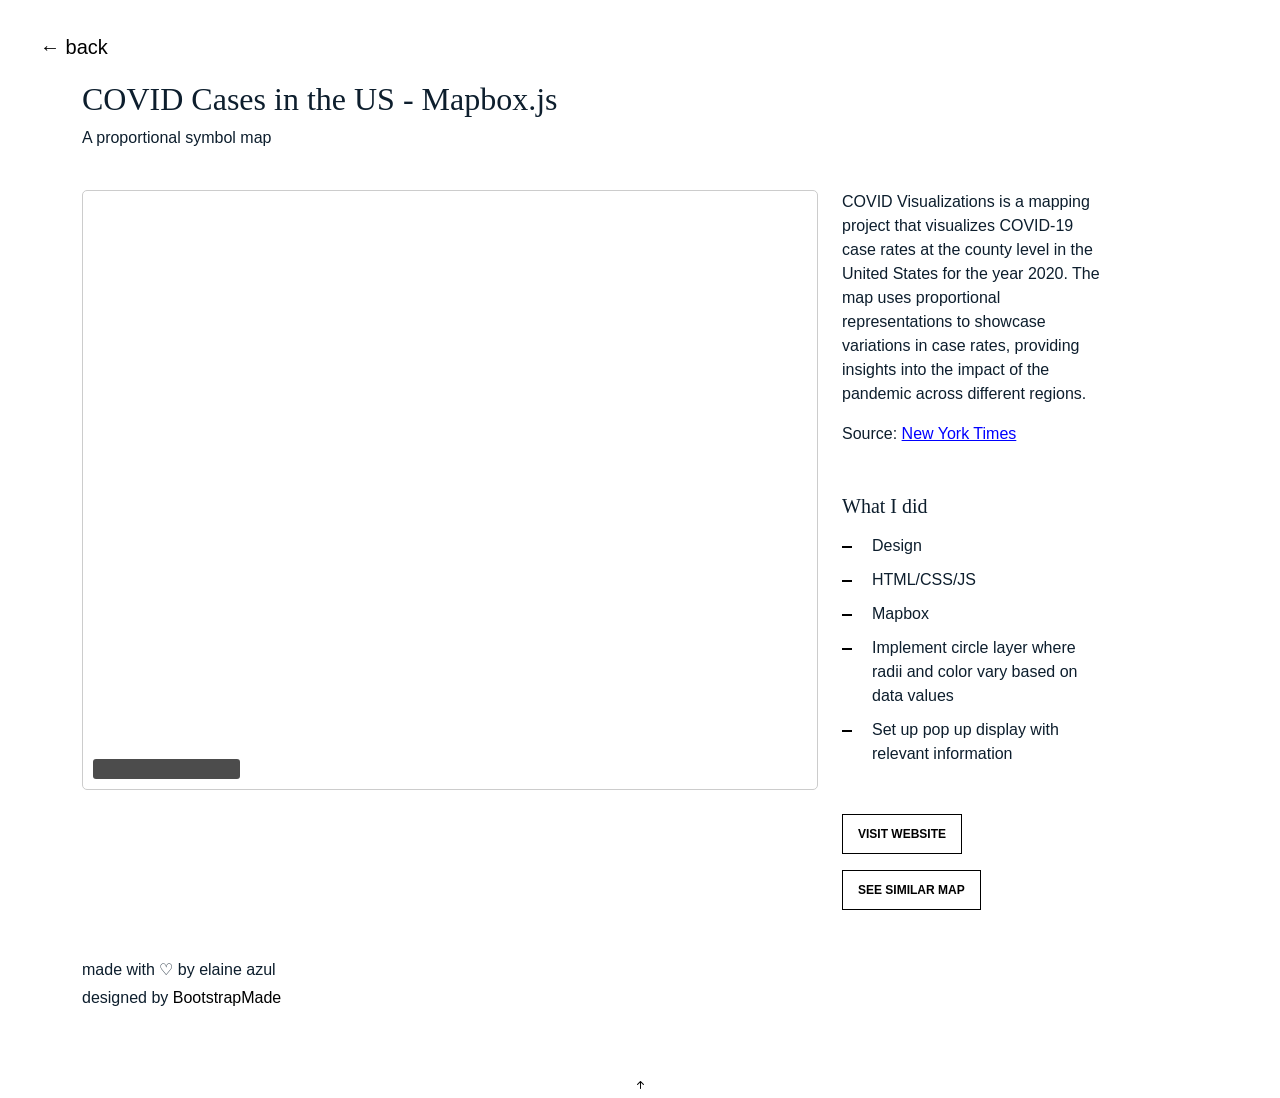
==== covid.html @ 41d7e061 "git commit -a -m "update"" ====
<!DOCTYPE html>
<html lang="en">

<head>
  <meta charset="utf-8">
  <meta content="width=device-width, initial-scale=1.0" name="viewport">

  <title>covid - mapbox.js</title>
  <meta content="" name="description">
  <meta content="" name="keywords">

  <!-- Mapbox stuff -->
  <meta name="viewport" content="initial-scale=1,maximum-scale=1,user-scalable=no">
    <link href="https://fonts.googleapis.com/css2?family=Open+Sans&display=swap" rel="stylesheet">
    <link href="https://api.mapbox.com/mapbox-gl-js/v2.8.1/mapbox-gl.css" rel="stylesheet">
    <script src="https://api.mapbox.com/mapbox-gl-js/v2.8.1/mapbox-gl.js"></script>

  <!-- Favicons -->
  <link href="assets/img/favicon.png" rel="icon">
  <link href="assets/img/apple-touch-icon.png" rel="apple-touch-icon">

  <!-- Google Fonts -->
  <link href="https://fonts.googleapis.com/css?family=https://fonts.googleapis.com/css?family=Inconsolata:400,500,600,700|Raleway:400,400i,500,500i,600,600i,700,700i" rel="stylesheet">

  <!-- Vendor CSS Files -->
  <link href="assets/vendor/aos/aos.css" rel="stylesheet">
  <link href="assets/vendor/bootstrap/css/bootstrap.min.css" rel="stylesheet">
  <link href="assets/vendor/bootstrap-icons/bootstrap-icons.css" rel="stylesheet">
  <link href="assets/vendor/swiper/swiper-bundle.min.css" rel="stylesheet">

  <!-- Template Main CSS File -->
  <link href="assets/css/style.css" rel="stylesheet">

  <!-- Mapbox CSS -->
  <style>
    /* CSS styles for the Mapbox map */
    #map {
      width: 100%;
      height: 100%;
    }

    #legend {
      position: absolute;
      bottom: 10px; /* Adjust top position as needed */
      left: 10px; /* Adjust left position as needed */
      width: 20%;
      max-width: 150px; /* Adjust width as needed */
      background-color: rgba(0, 0, 0, 0.7);
      border-radius: 3px;
      padding: 10px;
      text-align: center;
      font-family: Arial, Helvetica, sans-serif;
      font-size: 10px;
      z-index: 1; /* Ensure legend appears above the map */
    }

    .break {
        position: relative;
        margin: 0px;
        padding: 0px;
    }

    .dot {
        display: inline-block;
        margin-top: 5px;
        border-radius: 50%;
        opacity: 0.6;
        margin-right: 5px;
    }

    .dot-label {
      vertical-align: middle;
    }

    a {
        color: black
    }

    #title {
        position: absolute;
        top: 0;
        left: 0;
        margin-top: 20px;
        margin-left: 20px;
        font-family: 'Open Sans', sans-serif;
        font-size: 25pt;
        color: white
    }

    #subtitle {
        position: absolute;
        top: 0;
        left: 0;
        margin-top: 70px;
        margin-left: 190px;
        font-family: 'Open Sans', sans-serif;
        font-size: 15pt;
        color: white
    }
    
</style>

  <!-- =======================================================
  * Template Name: MyPortfolio
  * Template URL: https://bootstrapmade.com/myportfolio-bootstrap-portfolio-website-template/
  * Updated: Mar 17 2024 with Bootstrap v5.3.3
  * Author: BootstrapMade.com
  * License: https://bootstrapmade.com/license/
  ======================================================== -->
</head>

<body>

  <!-- ======= Navbar ======= -->
  <div class="back-button">
    <a href="index.html">&#x2190; back</a>
  </div>


  <main id="main">

    <section class="section">
      <div class="container">
        <div class="row mb-4 align-items-center">
          <div class="col-md-6" data-aos="fade-up">
            <h2>COVID Cases in the US - Mapbox.js</h2>
            <p>A proportional symbol map</p>
          </div>
        </div>
      </div>

      <div class="site-section pb-0">
        <div class="container">
          <div class="row align-items-stretch">
            <div class="col-md-8" data-aos="fade-up">
              <div class="map-container">
                <!-- Mapbox -->
                <div id="map"></div>
                <div id="legend"></div>
                <script>
                  mapboxgl.accessToken =
                      'pk.eyJ1IjoiamFrb2J6aGFvIiwiYSI6ImNpcms2YWsyMzAwMmtmbG5icTFxZ3ZkdncifQ.P9MBej1xacybKcDN_jehvw';
                  let map = new mapboxgl.Map({
                      container: 'map', // container ID
                      style: 'mapbox://styles/mapbox/dark-v10',
                      zoom: 3.5, // starting zoom
                      minZoom: 2, // minimum zoom level of the map
                      center: [-98, 39] // starting center
                  });
                  const grades = [100, 5000, 15000, 20000, 30000, 50000];
                  const colors = [
                      'rgb(255, 255, 204)', // Light yellow
                      'rgb(255, 255, 102)', // Yellow
                      'rgb(255, 204, 51)', // Yellow-orange
                      'rgb(255, 153, 51)', // Orange
                      'rgb(255, 102, 0)', // Orange-red
                      'rgb(255, 51, 51)' // Red
                  ];
                  const radii = [1, 2, 6, 8, 12, 20];
              
                  // Set Albers projection
                  map.setProjection({
                      name: 'albers',
                      center: [-98, 39], // Center coordinates for your desired view
                      parallels: [29.5, 45] // Specify the parallels
                  });
              
                  //load data to the map as new layers.
                  //map.on('load', function loadingData() {
                  map.on('load', () => { //simplifying the function statement: arrow with brackets to define a function
                      // when loading a geojson, there are two steps
                      // add a source of the data and then add the layer out of the source
                      map.addSource('count', {
                          type: 'geojson',
                          data: 'assets/covidCounts.json'
                      });
                      map.addLayer({
                          'id': 'count-point',
                          'type': 'circle',
                          'source': 'count',
                          'paint': {
                              // increase the radii of the circle as the zoom level and dbh value increases
                              'circle-radius': {
                                  'property': 'cases',
                                  'stops': [
                                      [grades[0], radii[0]],
                                      [grades[1], radii[1]],
                                      [grades[2], radii[2]],
                                      [grades[3], radii[3]],
                                      [grades[4], radii[4]],
                                      [grades[5], radii[5]],
                                  ]
                              },
                              'circle-color': {
                                  'property': 'cases',
                                  'stops': [
                                      [grades[0], colors[0]],
                                      [grades[1], colors[1]],
                                      [grades[2], colors[2]],
                                      [grades[3], colors[3]],
                                      [grades[4], colors[4]],
                                      [grades[5], colors[5]]
                                  ]
                              },
                              'circle-stroke-color': 'white',
                              'circle-stroke-width': 0.3,
                              'circle-opacity': 0.6
                          }
                      });
                      // click on tree to view counts in a popup
                      map.on('click', 'count-point', (event) => {
                        const county = event.features[0].properties.county;
                        const cases = event.features[0].properties.cases;
                        new mapboxgl.Popup()
                            .setLngLat(event.features[0].geometry.coordinates)
                            .setHTML(`<strong>${county} County</strong><br>Cases: ${cases}`)
                            .addTo(map);
                    });
                  });
                  // create legend
                  const legend = document.getElementById('legend');
                  //set up legend grades and labels
                  var labels = ['<strong><span style="color: white;">Cases</span></strong>'],
                      vbreak;
                  //iterate through grades and create a scaled circle and label for each
                  for (var i = 0; i < grades.length; i++) {
                      vbreak = grades[i];
                      // you need to manually adjust the radius of each dot on the legend 
                      // in order to make sure the legend can be properly referred to the dot on the map.
                      dot_radii = 2 * radii[i];
                      labels.push(
                          '<p class="break"><i class="dot" style="background:' + colors[i] + '; width: ' + dot_radii +
                          'px; height: ' +
                          dot_radii + 'px; "></i> <span class="dot-label" style="top: ' + dot_radii / 2 + 'px; color: white;">' + vbreak +
                          '</span></p>');
                  }
                  legend.innerHTML = labels.join('');
              </script>
              
              </div>
            </div>
            <div class="col-md-3 ml-auto" data-aos="fade-up" data-aos-delay="100">
              <div class="sticky-content">
                <div class="mb-5">
                  <p>COVID Visualizations is a mapping project that visualizes COVID-19 case rates at the county level 
                    in the United States for the year 2020. The map uses proportional representations to showcase variations in case rates,
                     providing insights into the impact of the pandemic across different regions. </p>
                  <p>Source: <a href="https://github.com/nytimes/covid-19-data/blob/43d32dde2f87bd4dafbb7d23f5d9e878124018b8/live/us-counties.csv" target="_blank" style="color: blue; text-decoration: underline;">New York Times</a></p>

                </div>

                <h4 class="h3 mb-3">What I did</h4>
                <ul class="list-unstyled list-line mb-5">
                  <li>Design</li>
                  <li>HTML/CSS/JS</li>
                  <li>Mapbox</li>
                  <li>Implement circle layer where radii and color vary based on data values</li>
                  <li>Set up pop up display with relevant information</li>
                </ul>

                <p><a href="https://eazebra.github.io/COVID-Visualizations/map1/map1.html" class="readmore">visit website</a></p>
                <p><a href="https://eazebra.github.io/COVID-Visualizations/map2/map2.html" class="readmore">see similar map</a></p>
              </div>
            </div>
          </div>
        </div>
    </section>

  </main><!-- End #main -->

  <!-- ======= Footer ======= -->
  <footer class="footer" role="contentinfo">
    <div class="container">
      <div class="row">
        <div class="col-sm-6">
          <p class="mb-1">made with ♡ by elaine azul</p>
          <div class="credits">
            <!--
            All the links in the footer should remain intact.
            You can delete the links only if you purchased the pro version.
            Licensing information: https://bootstrapmade.com/license/
            Purchase the pro version with working PHP/AJAX contact form: https://bootstrapmade.com/buy/?theme=MyPortfolio
          -->
            designed by <a href="https://bootstrapmade.com/">BootstrapMade</a>
          </div>
        </div>
        <div class="col-sm-6 social text-md-end">
        </div>
      </div>
    </div>
  </footer>

  <a href="#" class="back-to-top d-flex align-items-center justify-content-center"><i class="bi bi-arrow-up-short"></i></a>

  <!-- Vendor JS Files -->
  <script src="assets/vendor/aos/aos.js"></script>
  <script src="assets/vendor/bootstrap/js/bootstrap.bundle.min.js"></script>
  <script src="assets/vendor/isotope-layout/isotope.pkgd.min.js"></script>
  <script src="assets/vendor/swiper/swiper-bundle.min.js"></script>
  <script src="assets/vendor/php-email-form/validate.js"></script>

  <!-- Template Main JS File -->
  <script src="assets/js/main.js"></script>

</body>

</html>
---- assets/css/style.css ----
/**
* Template Name: MyPortfolio
* Template URL: https://bootstrapmade.com/myportfolio-bootstrap-portfolio-website-template/
* Updated: Mar 17 2024 with Bootstrap v5.3.3
* Author: BootstrapMade.com
* License: https://bootstrapmade.com/license/
*/

/*--------------------------------------------------------------
# General
--------------------------------------------------------------*/
body {
  font-family: "DM Sans", sans-serif;
  color: #0d1e2d;
}

a {
  color: #777;
  text-decoration: none;
}

a:hover {
  color: #000;
}

h1,
h2,
h3,
h4,
h5,
h6,
.font-heading {
  font-family: "DM Serif Display", serif;
}

.section {
  padding-top: 5rem; 
  padding-bottom: 2rem;
}
.section2 {
  padding-top: 0.1rem; 
  padding-bottom: 7rem;
}
.section3 {
  padding-top: 0.1rem; 
  padding-bottom: 1rem;
}

.filters a {
  text-decoration: none;
  color: #000;
  display: inline-block;
  padding-left: 10px;
  padding-right: 10px;
  position: relative;
}

.filters a:hover,
.filters a:focus,
.filters a:active {
  text-decoration: none;
}

.filters a:hover:before {
  content: "";
  position: absolute;
  left: 10px;
  right: 10px;
  bottom: 0;
  height: 1px;
  background-color: #000;
}

.filters a.active {
  color: #000;
}

.filters a.active:before {
  content: "";
  position: absolute;
  left: 10px;
  right: 10px;
  bottom: 0;
  height: 1px;
  background-color: #000;
}

.item {
  border: none;
  margin-bottom: 30px;
}

.item .item-wrap {
  display: block;
  position: relative;
  overflow: hidden;
}

.item .item-wrap:after {
  z-index: 2;
  position: absolute;
  content: "";
  top: 0;
  left: 0;
  right: 0;
  bottom: 0;
  background: rgba(0, 0, 0, 0.4);
  visibility: hidden;
  opacity: 0;
  transition: 0.3s all ease-in-out;
}

.item .item-wrap img {
  transition: 0.3s transform ease;
  transform: scale(1);
}

.item .item-wrap>.work-info {
  position: absolute;
  top: 50%;
  width: 100%;
  text-align: center;
  z-index: 3;
  transform: translateY(-50%);
  color: #fff;
  opacity: 0;
  visibility: hidden;
  margin-top: 20px;
  transition: 0.3s all ease;
}

.item .item-wrap>.work-info h3 {
  font-size: 20px;
  margin-bottom: 0;
}

.item .item-wrap>.work-info span {
  font-size: 14px;
  text-transform: uppercase;
  letter-spacing: 0.2rem;
}

.item .item-wrap:hover {
  text-decoration: none;
}

.item .item-wrap:hover img {
  transform: scale(1.05);
}

.item .item-wrap:hover:after {
  opacity: 1;
  visibility: visible;
}

.item .item-wrap:hover .work-info {
  margin-top: 0px;
  opacity: 1;
  visibility: visible;
}

.testimonial-wrap {
  padding: 50px 50px 80px 50px;
  background: #eceff2;
}

.testimonial-wrap .testimonial {
  text-align: center;
  max-width: 500px;
  margin: 0 auto;
}

.testimonial-wrap .testimonial img {
  border-radius: 50%;
  width: 120px;
  margin: 0 auto 30px auto;
}

.testimonial-wrap .testimonial blockquote p {
  font-size: 20px;
}

.h3 {
  font-size: 20px;
}

.h4 {
  font-size: 16px;
}

.heading {
  font-size: 28px;
}

.readmore {
  display: inline-block;
  border: 1px solid #000;
  padding: 10px 15px;
  font-size: 12px;
  text-transform: uppercase;
  color: #000;
  transition: 0.2s all ease;
  font-weight: 700;
}

.readmore:active,
.readmore:focus,
.readmore:hover {
  outline: none;
}

.readmore:hover {
  color: #fff;
  text-decoration: none;
  background: #000;
}

.testimonials-slider .swiper-pagination {
  margin-top: -60px;
  position: relative;
}

.testimonials-slider .swiper-pagination .swiper-pagination-bullet {
  width: 12px;
  height: 12px;
  background-color: rgba(13, 30, 45, 0.3);
  opacity: 1;
}

.testimonials-slider .swiper-pagination .swiper-pagination-bullet-active {
  background-color: rgba(13, 30, 45, 0.6);
}

.sticky-content {
  position: sticky;
  position: -webkit-sticky;
  top: 0;
  /* required */
}

.list-line li {
  margin-bottom: 10px;
  position: relative;
  padding-left: 30px;
}

.list-line li:before {
  content: "";
  position: absolute;
  left: 0;
  top: 0.7rem;
  width: 10px;
  height: 2px;
  background: #000;
}

.form-control {
  border-radius: 0;
  background: #f8f9fa;
  border: 1px solid transparent;
  padding-top: 10px !important;
  padding-bottom: 10px !important;
}

.form-control:active,
.form-control:focus {
  background: #eff1f4;
  outline: none;
  box-shadow: none;
  border: 1px solid transparent;
}

.custom-progress {
  height: 7px;
  border-radius: 0;
}

.custom-progress .progress-bar {
  background: #000;
}

/* Services */
.services i {
  font-size: 40px;
}

.services h4 {
  padding-top: 10px;
}

.left-aligned-section {
  margin-left: 0;
  padding-left: 15px; /* or adjust based on your design needs */
}



/* Contact Form */
.php-email-form .error-message {
  display: none;
  color: #fff;
  background: #ed3c0d;
  text-align: left;
  padding: 15px;
  font-weight: 600;
}

.php-email-form .error-message br+br {
  margin-top: 25px;
}

.php-email-form .sent-message {
  display: none;
  color: #fff;
  background: #18d26e;
  text-align: center;
  padding: 15px;
  font-weight: 600;
}

.php-email-form .loading {
  display: none;
  background: #fff;
  text-align: center;
  padding: 15px;
}

.php-email-form .loading:before {
  content: "";
  display: inline-block;
  border-radius: 50%;
  width: 24px;
  height: 24px;
  margin: 0 10px -6px 0;
  border: 3px solid #18d26e;
  border-top-color: #eee;
  animation: animate-loading 1s linear infinite;
}

@keyframes animate-loading {
  0% {
    transform: rotate(0deg);
  }

  100% {
    transform: rotate(360deg);
  }
}

.connect-section {
  text-align: center;
  padding: 40px 0;
}

.icon-container {
  display: flex;
  justify-content: center;
  gap: 20px; /* Adjusts the space between icons */
}

.connect-icon {
  color: #333; /* Icon color */
  font-size: 24px; /* Icon size */
  transition: color 0.3s;
}

.connect-icon:hover {
  color: #007bff; /* Icon hover color */
}

.connect-info i {
  color: #333; /* Icon color */
  font-size: 24px; /* Icon size */
}

.connect-info p {
  display: inline-block;
  margin-left: 10px;
  vertical-align: middle;
}


/*--------------------------------------------------------------
# Header
--------------------------------------------------------------*/
/* Smooth scrolling behavior */
html {
  scroll-behavior: smooth;
}

.navbar {
  display: flex;
  justify-content: center; /* Align items evenly along the main axis */
  position: fixed;
  top: 0;
  width: 100%;
  background-color: #fff; /* Add background color as needed */
  z-index: 1000; /* Set a high z-index to ensure the navbar stays on top */
}

.navbar a {
  text-decoration: none;
  color: #333; /* Adjust link color as needed */
  padding: 10px 20px; /* Adjust padding as needed */
  margin: 0 10px;
}

.back-button {
  position: fixed; /* Fix the button's position */
  top: 20px; /* Adjust the top distance from the top of the viewport */
  left: 20px; /* Adjust the left distance from the left of the viewport */
  padding: 12px 20px; /* Increase padding for larger button */
  font-size: 20px; /* Increase font size for larger button */
  color: #333; /* Example text color */
  border-radius: 5px; /* Example border radius */
  background-color: #ffffff; /* Example background color */
  z-index: 1000; /* Ensure it's above other content */
  text-decoration: none;
  display: inline-block; /* Ensures it behaves as a block element */
  transition: none; /* Remove transition effect */
}

.back-button:hover {
  color: #333; /* Example text color */
  background-color: #ffffff; /* Example background color */
}






/* Burger */
.burger {
  width: 28px;
  height: 32px;
  cursor: pointer;
  position: relative;
}

.burger:before,
.burger span,
.burger:after {
  width: 100%;
  height: 2px;
  display: block;
  background: #000;
  border-radius: 2px;
  position: absolute;
  opacity: 1;
}

.burger:before,
.burger:after {
  transition: top 0.35s cubic-bezier(0.23, 1, 0.32, 1), transform 0.35s cubic-bezier(0.23, 1, 0.32, 1), opacity 0.35s cubic-bezier(0.23, 1, 0.32, 1), background-color 1.15s cubic-bezier(0.86, 0, 0.07, 1);
  -webkit-transition: top 0.35s cubic-bezier(0.23, 1, 0.32, 1), -webkit-transform 0.35s cubic-bezier(0.23, 1, 0.32, 1), opacity 0.35s cubic-bezier(0.23, 1, 0.32, 1), background-color 1.15s cubic-bezier(0.86, 0, 0.07, 1);
  content: "";
}

.burger:before {
  top: 4px;
}

.burger span {
  top: 15px;
}

.burger:after {
  top: 26px;
}

/* Hover */
.burger:hover:before {
  top: 7px;
}

.burger:hover:after {
  top: 23px;
}

/* Click */
.burger.active span {
  opacity: 0;
}

.burger.active:before,
.burger.active:after {
  top: 40%;
}

.burger.active:before {
  transform: rotate(45deg);
}

.burger.active:after {
  transform: rotate(-45deg);
}

.burger:focus {
  outline: none;
}

/*--------------------------------------------------------------
# map
--------------------------------------------------------------*/

.map-container {
  position: relative;
  width: 100%; /* Adjust the width as needed */
  height: 600px; /* Adjust the height as needed */
  border: 1px solid #ccc; /* Add border for the box */
  border-radius: 5px; /* Add border radius for rounded corners */
  margin-bottom: 20px; /* Add margin bottom for space between map and other content */
  overflow: hidden; /* Ensure the legend doesn't overflow the container */
  
}


/*--------------------------------------------------------------
# Footer
--------------------------------------------------------------*/
.footer {
  padding: 0 0 4rem 0;
}

.footer a {
  color: #000;
}

.social a {
  display: inline-block;
  width: 50px;
  height: 50px;
  border-radius: 50%;
  background: #f8f9fa;
  position: relative;
  text-align: center;
  color: #0d1e2d;
}

.social a span {
  display: inline-block;
  left: 50%;
  position: absolute;
  top: 50%;
  transform: translate(-50%, -50%);
}

.social a:hover {
  color: #000;
}
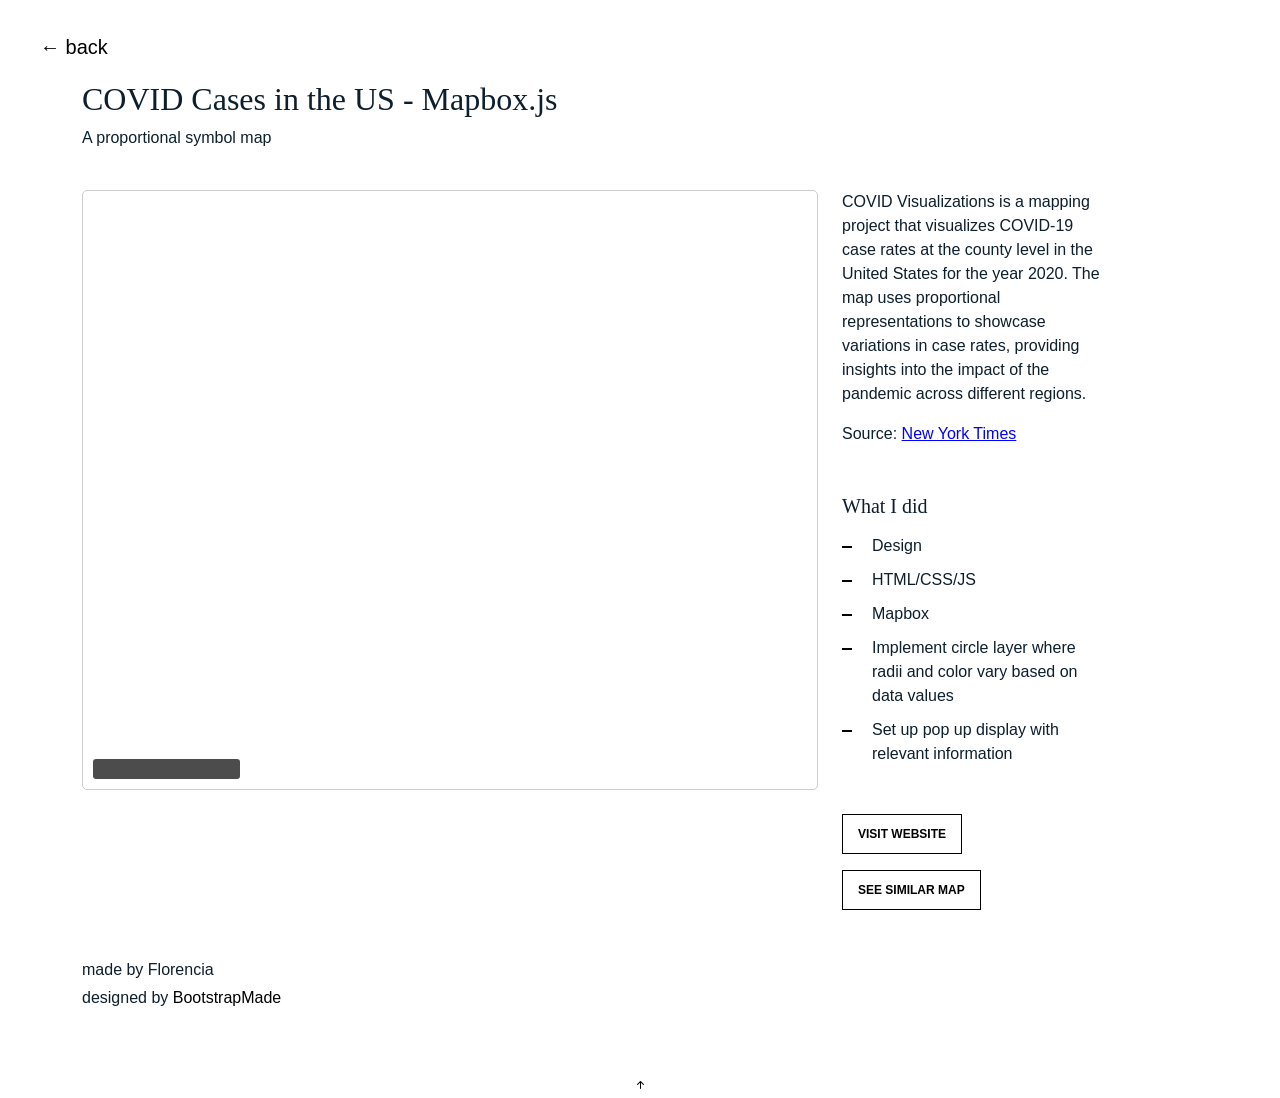
==== commit 94e74344: "commit" ====
--- a/covid.html
+++ b/covid.html
@@ -273,7 +273,7 @@
     <div class="container">
       <div class="row">
         <div class="col-sm-6">
-          <p class="mb-1">made with ♡ by elaine azul</p>
+          <p class="mb-1">made by Florencia</p>
           <div class="credits">
             <!--
             All the links in the footer should remain intact.
